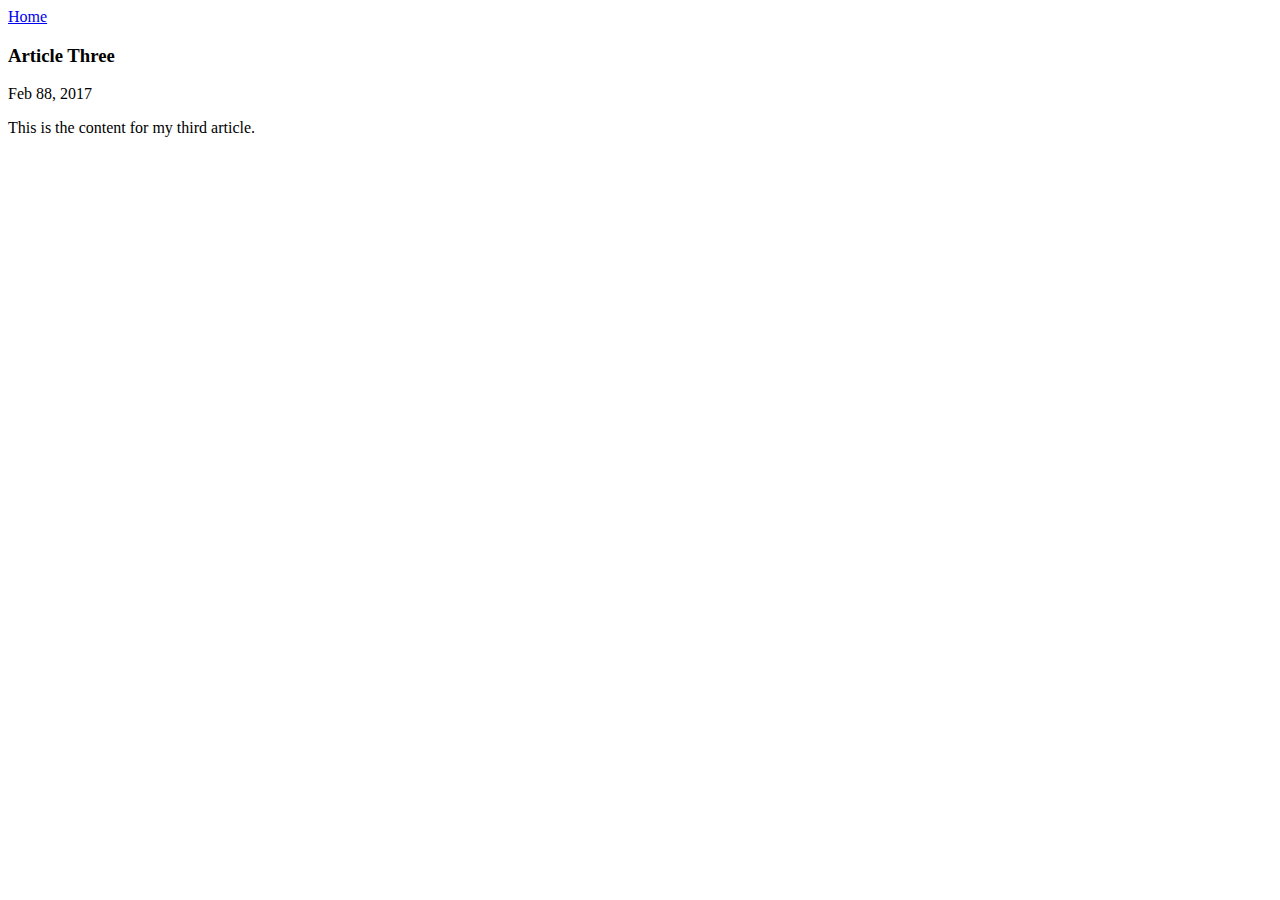
==== ui/article-three.html @ 46315546 "Create article-three.html" ====
<html>
<head><title>Article Three</title></head>
<body>
    <div>
        <a href = "/">Home</a>
    </div>
    
    <h3>Article Three</h3>
    <div>Feb 88, 2017</div>
    <div>
        <p>
            This is the content for my third article.
        </p>
     </div>
</body>

</html>
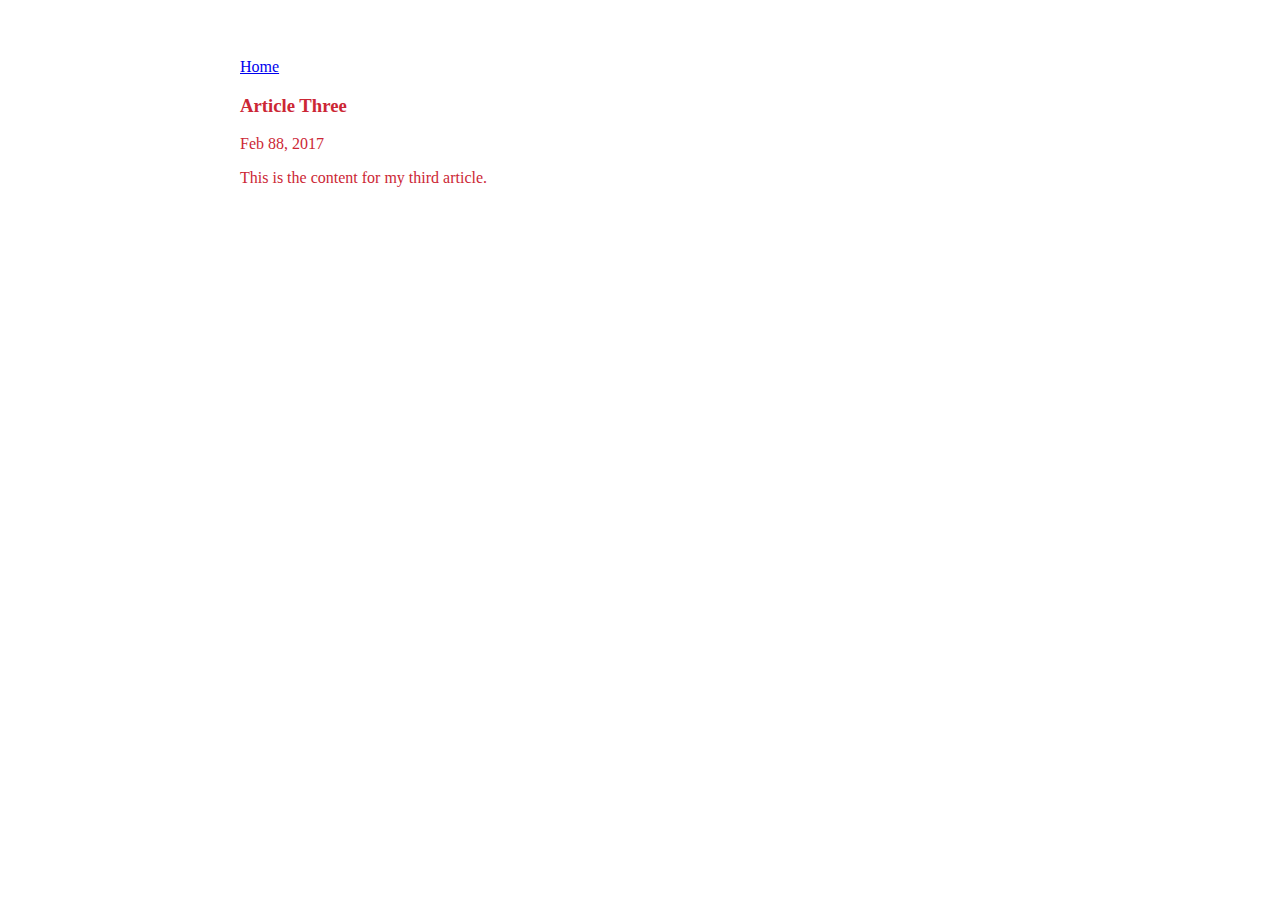
==== commit c1521c0f: "[imad-console] Updates ui/article-three.html" ====
--- a/ui/article-three.html
+++ b/ui/article-three.html
@@ -1,6 +1,20 @@
 <html>
-<head><title>Article Three</title></head>
+<head><title>Article Three</title>
+<style>
+    .container
+    {
+    max-width: 800px;
+    margin: 0 auto;
+    color: #cc2735;
+    font-family: san-serif;
+    padding-top: 50px;
+    padding-left: 20px;
+    padding-right: 20px;
+    }
+</style>
+</head>
 <body>
+    <div class="container">
     <div>
         <a href = "/">Home</a>
     </div>
@@ -12,6 +26,7 @@
             This is the content for my third article.
         </p>
      </div>
+     </div>
 </body>
 
 </html>
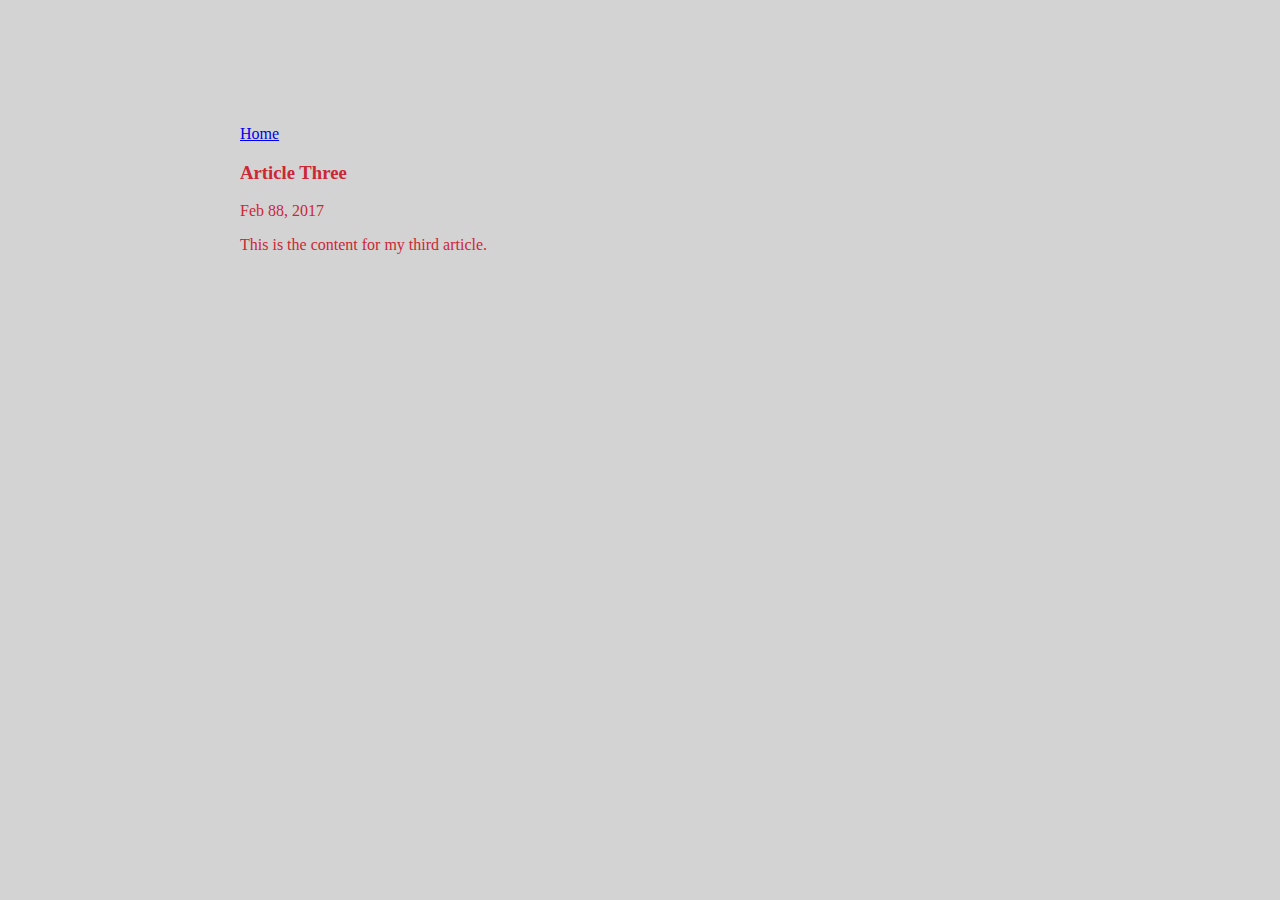
==== commit 1d6a8e14: "[imad-console] Updates ui/article-three.html" ====
--- a/ui/article-three.html
+++ b/ui/article-three.html
@@ -1,17 +1,6 @@
 <html>
 <head><title>Article Three</title>
-<style>
-    .container
-    {
-    max-width: 800px;
-    margin: 0 auto;
-    color: #cc2735;
-    font-family: san-serif;
-    padding-top: 50px;
-    padding-left: 20px;
-    padding-right: 20px;
-    }
-</style>
+<link href="/ui/style.css" rel="stylesheet" />
 </head>
 <body>
     <div class="container">
--- a/ui/style.css
+++ b/ui/style.css
@@ -0,0 +1,31 @@
+body {
+    font-family: sans-serif;
+    background-color: lightgrey;
+    margin-top: 75px;
+}
+
+.center {
+    text-align: center;
+}
+
+.text-big {
+    font-size: 300%;
+}
+
+.bold {
+    font-weight: bold;
+}
+
+.img-medium {
+    height: 200px;
+}
+  .container
+    {
+    max-width: 800px;
+    margin: 0 auto;
+    color: #cc2735;
+    font-family: san-serif;
+    padding-top: 50px;
+    padding-left: 20px;
+    padding-right: 20px;
+    }
